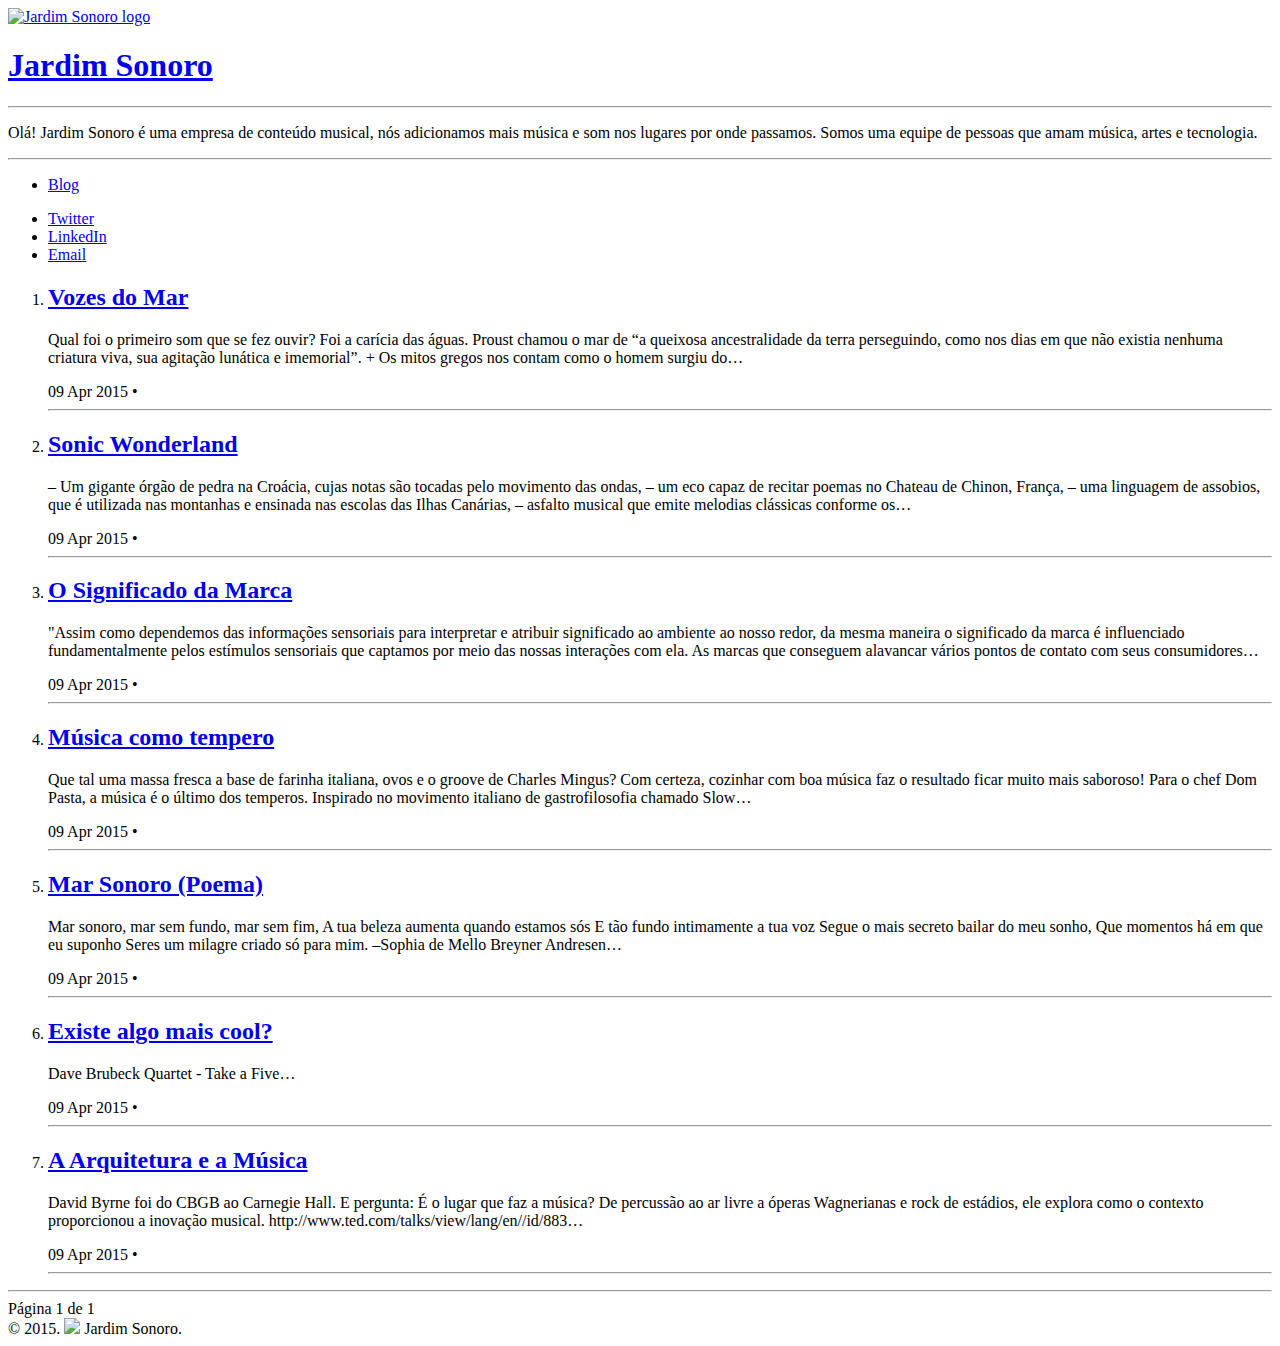
==== index.html @ d09592f1 "Publish page-1 index" ====
<!DOCTYPE html>
<html>
<head>
    <meta charset="utf-8" />
    <meta http-equiv="X-UA-Compatible" content="IE=edge" />

    <title>Jardim Sonoro</title>

    <meta name="HandheldFriendly" content="True">
    <meta name="MobileOptimized" content="320">
    <meta name="apple-mobile-web-app-capable" content="yes">
    <meta name="apple-mobile-web-app-status-bar-style" content="black-translucent">
    <meta name="viewport" content="width=device-width, initial-scale=1, maximum-scale=1">

    <meta name="description" content="Olá! Jardim Sonoro é uma empresa de conteúdo musical, nós adicionamos mais música e som nos lugares por onde passamos.
Somos uma equipe de pessoas que amam música, artes e tecnologia.">

    <meta name="twitter:card" content="summary">
    <meta name="twitter:title" content="Jardim Sonoro">
    <meta name="twitter:description" content="Olá! Jardim Sonoro é uma empresa de conteúdo musical, nós adicionamos mais música e som nos lugares por onde passamos.
Somos uma equipe de pessoas que amam música, artes e tecnologia.">

    <meta property="og:type" content="article">
    <meta property="og:title" content="Jardim Sonoro">
    <meta property="og:description" content="Olá! Jardim Sonoro é uma empresa de conteúdo musical, nós adicionamos mais música e som nos lugares por onde passamos.
Somos uma equipe de pessoas que amam música, artes e tecnologia.">

    <link href="/favicon.ico" rel="shortcut icon" type="image/x-icon">
    <link href="/apple-touch-icon-precomposed.png" rel="apple-touch-icon">

    <link rel="stylesheet" type="text/css" href="//jardimsonoro.github.io/blog/themes/uno/assets/css/uno.css?v=1.0.0" />

    <link rel="canonical" href="https://jardimsonoro.github.io/blog" />
    <meta name="generator" content="Ghost ?" />
    <link rel="alternate" type="application/rss+xml" title="Jardim Sonoro" href="https://jardimsonoro.github.io/blog/rss" />
    <link rel="stylesheet" href="//cdnjs.cloudflare.com/ajax/libs/highlight.js/8.4/styles/default.min.css">

</head>
<body class="home-template no-js">

    <span class="mobile btn-mobile-menu">
        <i class="icon icon-list btn-mobile-menu__icon"></i>
        <i class="icon icon-x-circle btn-mobile-close__icon hidden"></i>
    </span>

    <header class="panel-cover  " style="background-image: url(http://res.cloudinary.com/jardimsonoro/image/upload/v1428455675/bg_oascwe.png)">
      <div class="panel-main">
    
        <div class="panel-main__inner panel-inverted">
        <div class="panel-main__content">
    
            <a href="https://jardimsonoro.github.io/blog" title="link to homepage for Jardim Sonoro"><img src="http://res.cloudinary.com/jardimsonoro/image/upload/v1428598930/minilogo_aojmuf.png" width="80" alt="Jardim Sonoro logo" class="" /></a>
            <h1 class="panel-cover__title panel-title"><a href="https://jardimsonoro.github.io/blog" title="link to homepage for Jardim Sonoro">Jardim Sonoro</a></h1>
            <hr class="panel-cover__divider" />
            <p class="panel-cover__description">Olá! Jardim Sonoro é uma empresa de conteúdo musical, nós adicionamos mais música e som nos lugares por onde passamos.
    Somos uma equipe de pessoas que amam música, artes e tecnologia.</p>
            <hr class="panel-cover__divider panel-cover__divider--secondary" />
    
            <div class="navigation-wrapper">
    
              <nav class="cover-navigation cover-navigation--primary">
                <ul class="navigation">
                  <li class="navigation__item"><a href="https://jardimsonoro.github.io/blog/#blog" title="link to Jardim Sonoro blog" class="blog-button">Blog</a></li>
                </ul>
              </nav>
    
              
              
              <nav class="cover-navigation navigation--social">
                <ul class="navigation">
              
              
                  <!-- Twitter -->
                  <li class="navigation__item">
                    <a href="http://twitter.com/jardimsonoro" title="Twitter account">
                      <i class='icon icon-social-twitter'></i>
                      <span class="label">Twitter</span>
                    </a>
                  </li>
              
              
              
              
              
              
                  <!-- LinkedIn -->
                  <li class="navigation__item">
                    <a href="skype:jardimsonoro?call" title="LinkedIn account">
                      <i class='icon icon-social-linkedin'></i>
                      <span class="label">LinkedIn</span>
                    </a>
                  </li>
              
                  <!-- Email -->
                  <li class="navigation__item">
                    <a href="mailto:frederico@jardimsonoro.com" title="Email frederico@jardimsonoro.com">
                      <i class='icon icon-mail'></i>
                      <span class="label">Email</span>
                    </a>
                  </li>
              
                </ul>
              </nav>
              
    
            </div>
    
          </div>
    
        </div>
    
        <div class="panel-cover--overlay"></div>
      </div>
    </header>

    <div class="content-wrapper">
        <div class="content-wrapper__inner">
            
  <div class="main-post-list">

    <ol class="post-list">
      <li>
        <h2 class="post-list__post-title post-title"><a href="https://jardimsonoro.github.io/blog/2015/04/09/Vozes-do-Mar.html" title="link to Vozes do Mar">Vozes do Mar</a></h2>
        <p class="excerpt">Qual foi o primeiro som que se fez ouvir? Foi a carícia das águas. Proust chamou o mar de “a queixosa ancestralidade da terra perseguindo, como nos dias em que não existia nenhuma criatura viva, sua agitação lunática e imemorial”. + Os mitos gregos nos contam como o homem surgiu do&hellip;</p>
        <div class="post-list__meta"><time datetime="09 Apr 2015" class="post-list__meta--date date">09 Apr 2015</time> &#8226; <span class="post-list__meta--tags tags"></span></div>
        <hr class="post-list__divider" />
      </li>
      <li>
        <h2 class="post-list__post-title post-title"><a href="https://jardimsonoro.github.io/blog/2015/04/09/Sonic-Wonderland.html" title="link to Sonic Wonderland">Sonic Wonderland</a></h2>
        <p class="excerpt">– Um gigante órgão de pedra na Croácia, cujas notas são tocadas pelo movimento das ondas, – um eco capaz de recitar poemas no Chateau de Chinon, França, – uma linguagem de assobios, que é utilizada nas montanhas e ensinada nas escolas das Ilhas Canárias, –  asfalto musical que emite melodias clássicas conforme os&hellip;</p>
        <div class="post-list__meta"><time datetime="09 Apr 2015" class="post-list__meta--date date">09 Apr 2015</time> &#8226; <span class="post-list__meta--tags tags"></span></div>
        <hr class="post-list__divider" />
      </li>
      <li>
        <h2 class="post-list__post-title post-title"><a href="https://jardimsonoro.github.io/blog/2015/04/09/O-Significado-da-Marca.html" title="link to O Significado da Marca">O Significado da Marca</a></h2>
        <p class="excerpt">"Assim como dependemos das informações sensoriais para interpretar e atribuir significado ao ambiente ao nosso redor, da mesma maneira o significado da marca é influenciado fundamentalmente pelos estímulos sensoriais que captamos por meio das nossas interações com ela. As marcas que conseguem alavancar vários pontos de contato com seus consumidores&hellip;</p>
        <div class="post-list__meta"><time datetime="09 Apr 2015" class="post-list__meta--date date">09 Apr 2015</time> &#8226; <span class="post-list__meta--tags tags"></span></div>
        <hr class="post-list__divider" />
      </li>
      <li>
        <h2 class="post-list__post-title post-title"><a href="https://jardimsonoro.github.io/blog/2015/04/09/Musica-como-tempero.html" title="link to Música como tempero">Música como tempero</a></h2>
        <p class="excerpt">Que tal uma massa fresca a base de farinha italiana, ovos e o groove de Charles Mingus? Com certeza, cozinhar com boa música faz o resultado ficar muito mais saboroso! Para o chef Dom Pasta, a música é o último dos temperos. Inspirado no movimento italiano de gastrofilosofia chamado Slow&hellip;</p>
        <div class="post-list__meta"><time datetime="09 Apr 2015" class="post-list__meta--date date">09 Apr 2015</time> &#8226; <span class="post-list__meta--tags tags"></span></div>
        <hr class="post-list__divider" />
      </li>
      <li>
        <h2 class="post-list__post-title post-title"><a href="https://jardimsonoro.github.io/blog/2015/04/09/Mar-Sonoro-Poema.html" title="link to Mar Sonoro (Poema)">Mar Sonoro (Poema)</a></h2>
        <p class="excerpt">Mar sonoro, mar sem fundo, mar sem fim, A tua beleza aumenta quando estamos sós E tão fundo intimamente a tua voz Segue o mais secreto bailar do meu sonho, Que momentos há em que eu suponho Seres um milagre criado só para mim. –Sophia de Mello Breyner Andresen&hellip;</p>
        <div class="post-list__meta"><time datetime="09 Apr 2015" class="post-list__meta--date date">09 Apr 2015</time> &#8226; <span class="post-list__meta--tags tags"></span></div>
        <hr class="post-list__divider" />
      </li>
      <li>
        <h2 class="post-list__post-title post-title"><a href="https://jardimsonoro.github.io/blog/2015/04/09/Existe-algo-mais-cool.html" title="link to Existe algo mais cool?">Existe algo mais cool?</a></h2>
        <p class="excerpt">Dave Brubeck Quartet - Take a Five&hellip;</p>
        <div class="post-list__meta"><time datetime="09 Apr 2015" class="post-list__meta--date date">09 Apr 2015</time> &#8226; <span class="post-list__meta--tags tags"></span></div>
        <hr class="post-list__divider" />
      </li>
      <li>
        <h2 class="post-list__post-title post-title"><a href="https://jardimsonoro.github.io/blog/2015/04/09/A-Arquitetura-e-a-Musica.html" title="link to A Arquitetura e a Música">A Arquitetura e a Música</a></h2>
        <p class="excerpt">David Byrne foi do CBGB ao Carnegie Hall. E pergunta: É o lugar que faz a música? De percussão ao ar livre a óperas Wagnerianas e rock de estádios, ele explora como o contexto proporcionou a inovação musical. http://www.ted.com/talks/view/lang/en//id/883&hellip;</p>
        <div class="post-list__meta"><time datetime="09 Apr 2015" class="post-list__meta--date date">09 Apr 2015</time> &#8226; <span class="post-list__meta--tags tags"></span></div>
        <hr class="post-list__divider" />
      </li>
    </ol>

    <hr class="post-list__divider " />

<nav class="pagination" role="navigation">
    <span class="pagination__page-number">Página 1 de 1</span>
</nav>


  </div>

            <footer class="footer">
                <span class="footer__copyright">&copy; 2015. <img src="http://res.cloudinary.com/jardimsonoro/image/upload/v1428606837/foot_mijwx0.png"> Jardim Sonoro.</span>
            </footer>
        </div>
    </div>

    <script src="//cdnjs.cloudflare.com/ajax/libs/jquery/2.1.3/jquery.min.js?v="></script> <script src="//cdnjs.cloudflare.com/ajax/libs/moment.js/2.9.0/moment-with-locales.min.js?v="></script> <script src="//cdnjs.cloudflare.com/ajax/libs/highlight.js/8.4/highlight.min.js?v="></script> 
      <script type="text/javascript">
        jQuery( document ).ready(function() {
          // change date with ago
          jQuery('ago.ago').each(function(){
            var element = jQuery(this).parent();
            element.html( moment(element.text()).fromNow());
          });
        });

        hljs.initHighlightingOnLoad();      
      </script>

    <script type="text/javascript" src="//jardimsonoro.github.io/blog/themes/uno/assets/js/main.js?v=1.0.0"></script>
    

</body>
</html>
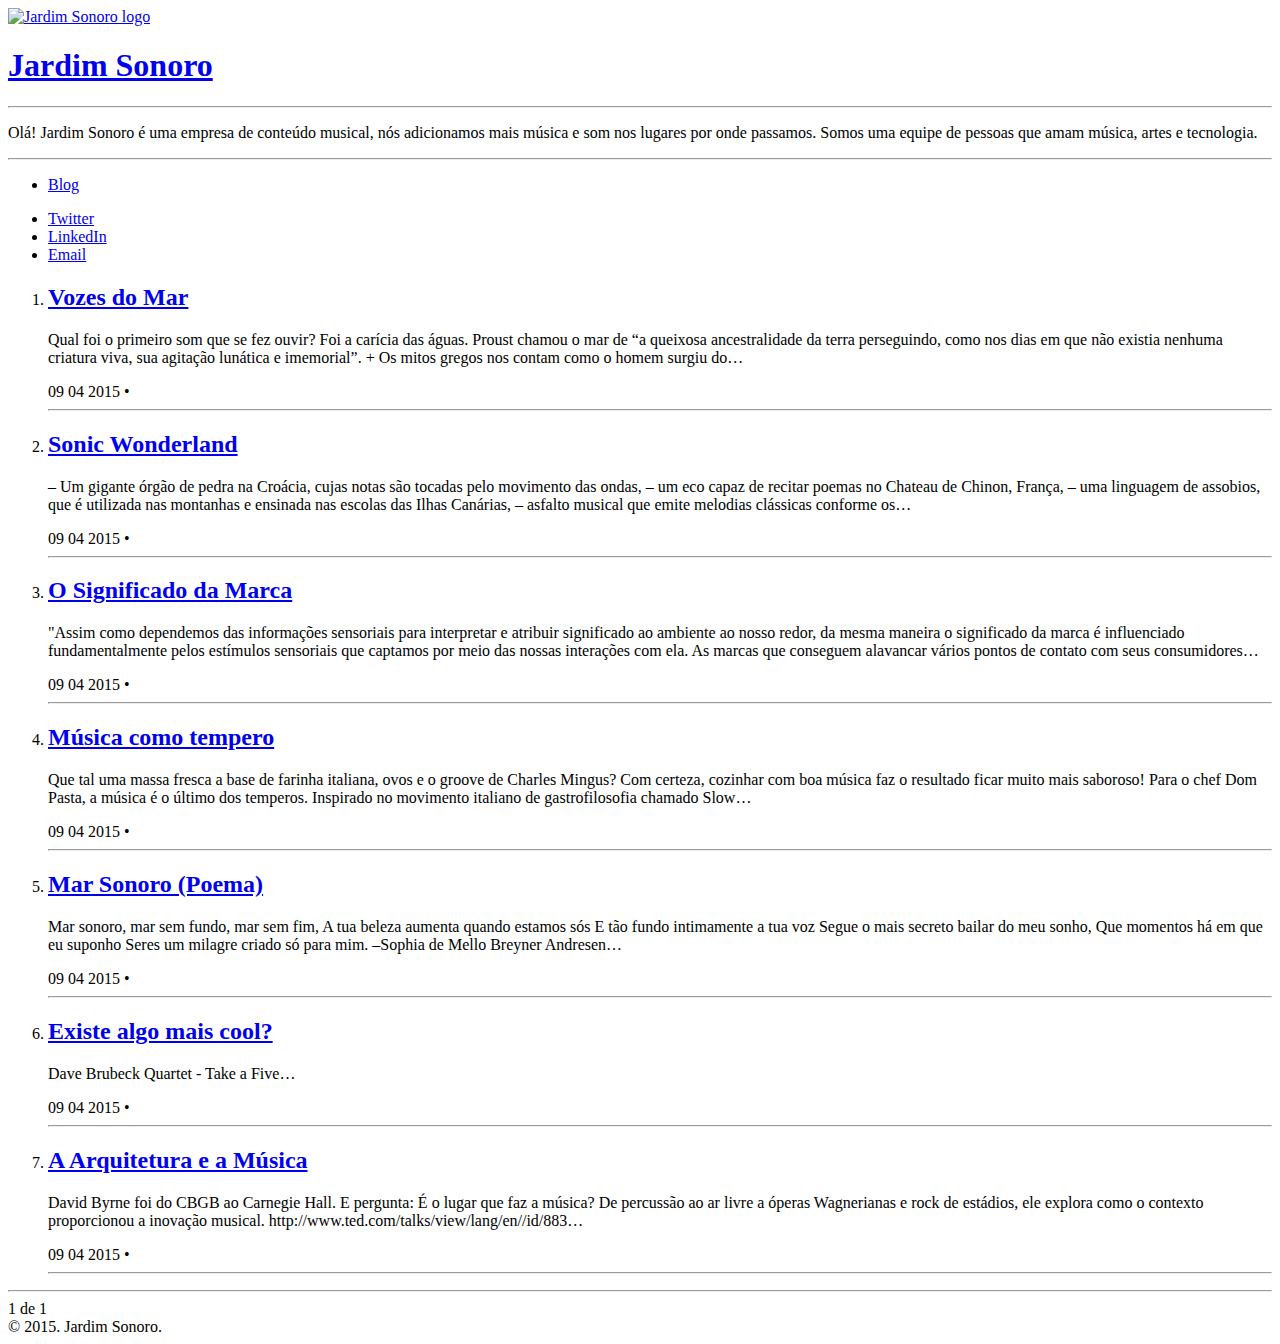
==== commit d97cb79e: "Publish page-1 index" ====
--- a/index.html
+++ b/index.html
@@ -122,43 +122,43 @@
       <li>
         <h2 class="post-list__post-title post-title"><a href="https://jardimsonoro.github.io/blog/2015/04/09/Vozes-do-Mar.html" title="link to Vozes do Mar">Vozes do Mar</a></h2>
         <p class="excerpt">Qual foi o primeiro som que se fez ouvir? Foi a carícia das águas. Proust chamou o mar de “a queixosa ancestralidade da terra perseguindo, como nos dias em que não existia nenhuma criatura viva, sua agitação lunática e imemorial”. + Os mitos gregos nos contam como o homem surgiu do&hellip;</p>
-        <div class="post-list__meta"><time datetime="09 Apr 2015" class="post-list__meta--date date">09 Apr 2015</time> &#8226; <span class="post-list__meta--tags tags"></span></div>
+        <div class="post-list__meta"><time datetime="09 04 2015" class="post-list__meta--date date">09 04 2015</time> &#8226; <span class="post-list__meta--tags tags"></span></div>
         <hr class="post-list__divider" />
       </li>
       <li>
         <h2 class="post-list__post-title post-title"><a href="https://jardimsonoro.github.io/blog/2015/04/09/Sonic-Wonderland.html" title="link to Sonic Wonderland">Sonic Wonderland</a></h2>
         <p class="excerpt">– Um gigante órgão de pedra na Croácia, cujas notas são tocadas pelo movimento das ondas, – um eco capaz de recitar poemas no Chateau de Chinon, França, – uma linguagem de assobios, que é utilizada nas montanhas e ensinada nas escolas das Ilhas Canárias, –  asfalto musical que emite melodias clássicas conforme os&hellip;</p>
-        <div class="post-list__meta"><time datetime="09 Apr 2015" class="post-list__meta--date date">09 Apr 2015</time> &#8226; <span class="post-list__meta--tags tags"></span></div>
+        <div class="post-list__meta"><time datetime="09 04 2015" class="post-list__meta--date date">09 04 2015</time> &#8226; <span class="post-list__meta--tags tags"></span></div>
         <hr class="post-list__divider" />
       </li>
       <li>
         <h2 class="post-list__post-title post-title"><a href="https://jardimsonoro.github.io/blog/2015/04/09/O-Significado-da-Marca.html" title="link to O Significado da Marca">O Significado da Marca</a></h2>
         <p class="excerpt">"Assim como dependemos das informações sensoriais para interpretar e atribuir significado ao ambiente ao nosso redor, da mesma maneira o significado da marca é influenciado fundamentalmente pelos estímulos sensoriais que captamos por meio das nossas interações com ela. As marcas que conseguem alavancar vários pontos de contato com seus consumidores&hellip;</p>
-        <div class="post-list__meta"><time datetime="09 Apr 2015" class="post-list__meta--date date">09 Apr 2015</time> &#8226; <span class="post-list__meta--tags tags"></span></div>
+        <div class="post-list__meta"><time datetime="09 04 2015" class="post-list__meta--date date">09 04 2015</time> &#8226; <span class="post-list__meta--tags tags"></span></div>
         <hr class="post-list__divider" />
       </li>
       <li>
         <h2 class="post-list__post-title post-title"><a href="https://jardimsonoro.github.io/blog/2015/04/09/Musica-como-tempero.html" title="link to Música como tempero">Música como tempero</a></h2>
         <p class="excerpt">Que tal uma massa fresca a base de farinha italiana, ovos e o groove de Charles Mingus? Com certeza, cozinhar com boa música faz o resultado ficar muito mais saboroso! Para o chef Dom Pasta, a música é o último dos temperos. Inspirado no movimento italiano de gastrofilosofia chamado Slow&hellip;</p>
-        <div class="post-list__meta"><time datetime="09 Apr 2015" class="post-list__meta--date date">09 Apr 2015</time> &#8226; <span class="post-list__meta--tags tags"></span></div>
+        <div class="post-list__meta"><time datetime="09 04 2015" class="post-list__meta--date date">09 04 2015</time> &#8226; <span class="post-list__meta--tags tags"></span></div>
         <hr class="post-list__divider" />
       </li>
       <li>
         <h2 class="post-list__post-title post-title"><a href="https://jardimsonoro.github.io/blog/2015/04/09/Mar-Sonoro-Poema.html" title="link to Mar Sonoro (Poema)">Mar Sonoro (Poema)</a></h2>
         <p class="excerpt">Mar sonoro, mar sem fundo, mar sem fim, A tua beleza aumenta quando estamos sós E tão fundo intimamente a tua voz Segue o mais secreto bailar do meu sonho, Que momentos há em que eu suponho Seres um milagre criado só para mim. –Sophia de Mello Breyner Andresen&hellip;</p>
-        <div class="post-list__meta"><time datetime="09 Apr 2015" class="post-list__meta--date date">09 Apr 2015</time> &#8226; <span class="post-list__meta--tags tags"></span></div>
+        <div class="post-list__meta"><time datetime="09 04 2015" class="post-list__meta--date date">09 04 2015</time> &#8226; <span class="post-list__meta--tags tags"></span></div>
         <hr class="post-list__divider" />
       </li>
       <li>
         <h2 class="post-list__post-title post-title"><a href="https://jardimsonoro.github.io/blog/2015/04/09/Existe-algo-mais-cool.html" title="link to Existe algo mais cool?">Existe algo mais cool?</a></h2>
         <p class="excerpt">Dave Brubeck Quartet - Take a Five&hellip;</p>
-        <div class="post-list__meta"><time datetime="09 Apr 2015" class="post-list__meta--date date">09 Apr 2015</time> &#8226; <span class="post-list__meta--tags tags"></span></div>
+        <div class="post-list__meta"><time datetime="09 04 2015" class="post-list__meta--date date">09 04 2015</time> &#8226; <span class="post-list__meta--tags tags"></span></div>
         <hr class="post-list__divider" />
       </li>
       <li>
         <h2 class="post-list__post-title post-title"><a href="https://jardimsonoro.github.io/blog/2015/04/09/A-Arquitetura-e-a-Musica.html" title="link to A Arquitetura e a Música">A Arquitetura e a Música</a></h2>
         <p class="excerpt">David Byrne foi do CBGB ao Carnegie Hall. E pergunta: É o lugar que faz a música? De percussão ao ar livre a óperas Wagnerianas e rock de estádios, ele explora como o contexto proporcionou a inovação musical. http://www.ted.com/talks/view/lang/en//id/883&hellip;</p>
-        <div class="post-list__meta"><time datetime="09 Apr 2015" class="post-list__meta--date date">09 Apr 2015</time> &#8226; <span class="post-list__meta--tags tags"></span></div>
+        <div class="post-list__meta"><time datetime="09 04 2015" class="post-list__meta--date date">09 04 2015</time> &#8226; <span class="post-list__meta--tags tags"></span></div>
         <hr class="post-list__divider" />
       </li>
     </ol>
@@ -166,14 +166,15 @@
     <hr class="post-list__divider " />
 
 <nav class="pagination" role="navigation">
-    <span class="pagination__page-number">Página 1 de 1</span>
+    <span class="pagination__page-number"> 1 de 1</span>
 </nav>
 
 
   </div>
 
+
             <footer class="footer">
-                <span class="footer__copyright">&copy; 2015. <img src="http://res.cloudinary.com/jardimsonoro/image/upload/v1428606837/foot_mijwx0.png"> Jardim Sonoro.</span>
+                <span class="footer__copyright">&copy; 2015. Jardim Sonoro.</span>
             </footer>
         </div>
     </div>
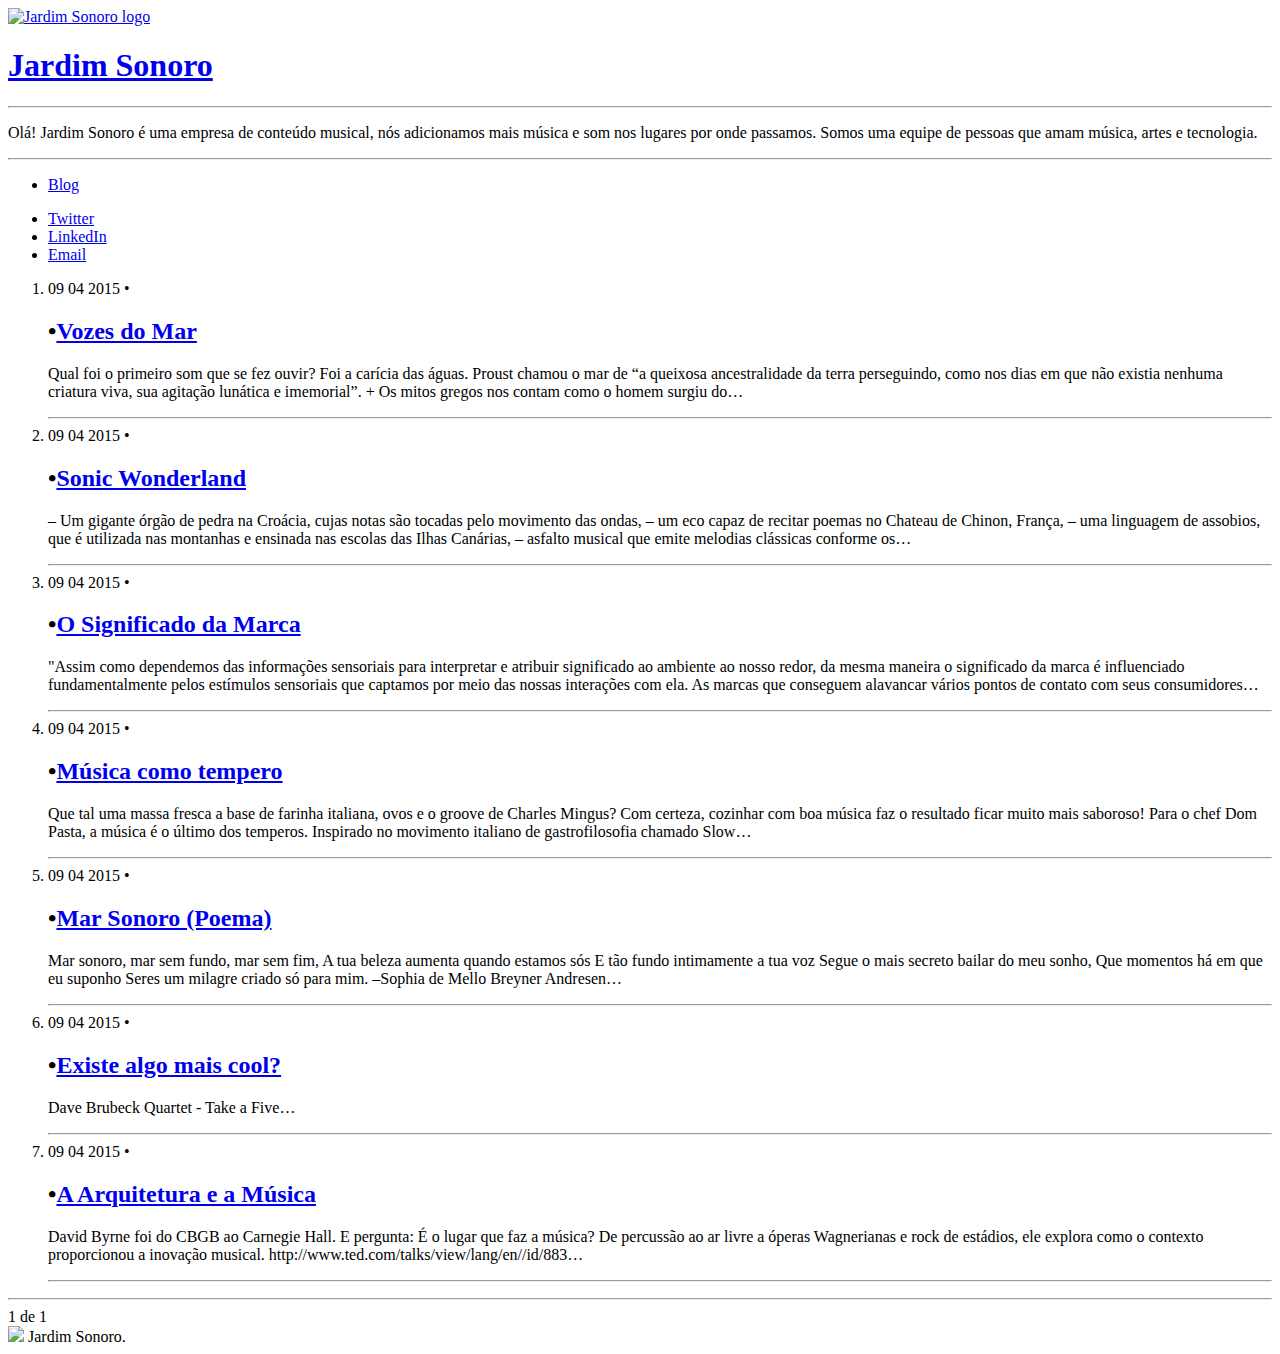
==== commit a746c54f: "Publish page-1 index" ====
--- a/index.html
+++ b/index.html
@@ -120,45 +120,52 @@
 
     <ol class="post-list">
       <li>
-        <h2 class="post-list__post-title post-title"><a href="https://jardimsonoro.github.io/blog/2015/04/09/Vozes-do-Mar.html" title="link to Vozes do Mar">Vozes do Mar</a></h2>
+      <div class="post-list__meta"><time datetime="09 04 2015" class="post-list__meta--date date">09 04 2015</time> &#8226; <span class="post-list__meta--tags tags"></span></div>
+        <h2 class="post-list__post-title post-title">•<a href="https://jardimsonoro.github.io/blog/2015/04/09/Vozes-do-Mar.html" title="link to Vozes do Mar">Vozes do Mar</a></h2>
         <p class="excerpt">Qual foi o primeiro som que se fez ouvir? Foi a carícia das águas. Proust chamou o mar de “a queixosa ancestralidade da terra perseguindo, como nos dias em que não existia nenhuma criatura viva, sua agitação lunática e imemorial”. + Os mitos gregos nos contam como o homem surgiu do&hellip;</p>
-        <div class="post-list__meta"><time datetime="09 04 2015" class="post-list__meta--date date">09 04 2015</time> &#8226; <span class="post-list__meta--tags tags"></span></div>
-        <hr class="post-list__divider" />
-      </li>
-      <li>
-        <h2 class="post-list__post-title post-title"><a href="https://jardimsonoro.github.io/blog/2015/04/09/Sonic-Wonderland.html" title="link to Sonic Wonderland">Sonic Wonderland</a></h2>
+        
+        <hr class="post-list__divider" />
+      </li>
+      <li>
+      <div class="post-list__meta"><time datetime="09 04 2015" class="post-list__meta--date date">09 04 2015</time> &#8226; <span class="post-list__meta--tags tags"></span></div>
+        <h2 class="post-list__post-title post-title">•<a href="https://jardimsonoro.github.io/blog/2015/04/09/Sonic-Wonderland.html" title="link to Sonic Wonderland">Sonic Wonderland</a></h2>
         <p class="excerpt">– Um gigante órgão de pedra na Croácia, cujas notas são tocadas pelo movimento das ondas, – um eco capaz de recitar poemas no Chateau de Chinon, França, – uma linguagem de assobios, que é utilizada nas montanhas e ensinada nas escolas das Ilhas Canárias, –  asfalto musical que emite melodias clássicas conforme os&hellip;</p>
-        <div class="post-list__meta"><time datetime="09 04 2015" class="post-list__meta--date date">09 04 2015</time> &#8226; <span class="post-list__meta--tags tags"></span></div>
-        <hr class="post-list__divider" />
-      </li>
-      <li>
-        <h2 class="post-list__post-title post-title"><a href="https://jardimsonoro.github.io/blog/2015/04/09/O-Significado-da-Marca.html" title="link to O Significado da Marca">O Significado da Marca</a></h2>
+        
+        <hr class="post-list__divider" />
+      </li>
+      <li>
+      <div class="post-list__meta"><time datetime="09 04 2015" class="post-list__meta--date date">09 04 2015</time> &#8226; <span class="post-list__meta--tags tags"></span></div>
+        <h2 class="post-list__post-title post-title">•<a href="https://jardimsonoro.github.io/blog/2015/04/09/O-Significado-da-Marca.html" title="link to O Significado da Marca">O Significado da Marca</a></h2>
         <p class="excerpt">"Assim como dependemos das informações sensoriais para interpretar e atribuir significado ao ambiente ao nosso redor, da mesma maneira o significado da marca é influenciado fundamentalmente pelos estímulos sensoriais que captamos por meio das nossas interações com ela. As marcas que conseguem alavancar vários pontos de contato com seus consumidores&hellip;</p>
-        <div class="post-list__meta"><time datetime="09 04 2015" class="post-list__meta--date date">09 04 2015</time> &#8226; <span class="post-list__meta--tags tags"></span></div>
-        <hr class="post-list__divider" />
-      </li>
-      <li>
-        <h2 class="post-list__post-title post-title"><a href="https://jardimsonoro.github.io/blog/2015/04/09/Musica-como-tempero.html" title="link to Música como tempero">Música como tempero</a></h2>
+        
+        <hr class="post-list__divider" />
+      </li>
+      <li>
+      <div class="post-list__meta"><time datetime="09 04 2015" class="post-list__meta--date date">09 04 2015</time> &#8226; <span class="post-list__meta--tags tags"></span></div>
+        <h2 class="post-list__post-title post-title">•<a href="https://jardimsonoro.github.io/blog/2015/04/09/Musica-como-tempero.html" title="link to Música como tempero">Música como tempero</a></h2>
         <p class="excerpt">Que tal uma massa fresca a base de farinha italiana, ovos e o groove de Charles Mingus? Com certeza, cozinhar com boa música faz o resultado ficar muito mais saboroso! Para o chef Dom Pasta, a música é o último dos temperos. Inspirado no movimento italiano de gastrofilosofia chamado Slow&hellip;</p>
-        <div class="post-list__meta"><time datetime="09 04 2015" class="post-list__meta--date date">09 04 2015</time> &#8226; <span class="post-list__meta--tags tags"></span></div>
-        <hr class="post-list__divider" />
-      </li>
-      <li>
-        <h2 class="post-list__post-title post-title"><a href="https://jardimsonoro.github.io/blog/2015/04/09/Mar-Sonoro-Poema.html" title="link to Mar Sonoro (Poema)">Mar Sonoro (Poema)</a></h2>
+        
+        <hr class="post-list__divider" />
+      </li>
+      <li>
+      <div class="post-list__meta"><time datetime="09 04 2015" class="post-list__meta--date date">09 04 2015</time> &#8226; <span class="post-list__meta--tags tags"></span></div>
+        <h2 class="post-list__post-title post-title">•<a href="https://jardimsonoro.github.io/blog/2015/04/09/Mar-Sonoro-Poema.html" title="link to Mar Sonoro (Poema)">Mar Sonoro (Poema)</a></h2>
         <p class="excerpt">Mar sonoro, mar sem fundo, mar sem fim, A tua beleza aumenta quando estamos sós E tão fundo intimamente a tua voz Segue o mais secreto bailar do meu sonho, Que momentos há em que eu suponho Seres um milagre criado só para mim. –Sophia de Mello Breyner Andresen&hellip;</p>
-        <div class="post-list__meta"><time datetime="09 04 2015" class="post-list__meta--date date">09 04 2015</time> &#8226; <span class="post-list__meta--tags tags"></span></div>
-        <hr class="post-list__divider" />
-      </li>
-      <li>
-        <h2 class="post-list__post-title post-title"><a href="https://jardimsonoro.github.io/blog/2015/04/09/Existe-algo-mais-cool.html" title="link to Existe algo mais cool?">Existe algo mais cool?</a></h2>
+        
+        <hr class="post-list__divider" />
+      </li>
+      <li>
+      <div class="post-list__meta"><time datetime="09 04 2015" class="post-list__meta--date date">09 04 2015</time> &#8226; <span class="post-list__meta--tags tags"></span></div>
+        <h2 class="post-list__post-title post-title">•<a href="https://jardimsonoro.github.io/blog/2015/04/09/Existe-algo-mais-cool.html" title="link to Existe algo mais cool?">Existe algo mais cool?</a></h2>
         <p class="excerpt">Dave Brubeck Quartet - Take a Five&hellip;</p>
-        <div class="post-list__meta"><time datetime="09 04 2015" class="post-list__meta--date date">09 04 2015</time> &#8226; <span class="post-list__meta--tags tags"></span></div>
-        <hr class="post-list__divider" />
-      </li>
-      <li>
-        <h2 class="post-list__post-title post-title"><a href="https://jardimsonoro.github.io/blog/2015/04/09/A-Arquitetura-e-a-Musica.html" title="link to A Arquitetura e a Música">A Arquitetura e a Música</a></h2>
+        
+        <hr class="post-list__divider" />
+      </li>
+      <li>
+      <div class="post-list__meta"><time datetime="09 04 2015" class="post-list__meta--date date">09 04 2015</time> &#8226; <span class="post-list__meta--tags tags"></span></div>
+        <h2 class="post-list__post-title post-title">•<a href="https://jardimsonoro.github.io/blog/2015/04/09/A-Arquitetura-e-a-Musica.html" title="link to A Arquitetura e a Música">A Arquitetura e a Música</a></h2>
         <p class="excerpt">David Byrne foi do CBGB ao Carnegie Hall. E pergunta: É o lugar que faz a música? De percussão ao ar livre a óperas Wagnerianas e rock de estádios, ele explora como o contexto proporcionou a inovação musical. http://www.ted.com/talks/view/lang/en//id/883&hellip;</p>
-        <div class="post-list__meta"><time datetime="09 04 2015" class="post-list__meta--date date">09 04 2015</time> &#8226; <span class="post-list__meta--tags tags"></span></div>
+        
         <hr class="post-list__divider" />
       </li>
     </ol>
@@ -174,7 +181,7 @@
 
 
             <footer class="footer">
-                <span class="footer__copyright">&copy; 2015. Jardim Sonoro.</span>
+                <span class="footer__copyright"><img src="http://res.cloudinary.com/jardimsonoro/image/upload/v1428613909/greymini_hwqeic.png"> Jardim Sonoro.</span>
             </footer>
         </div>
     </div>
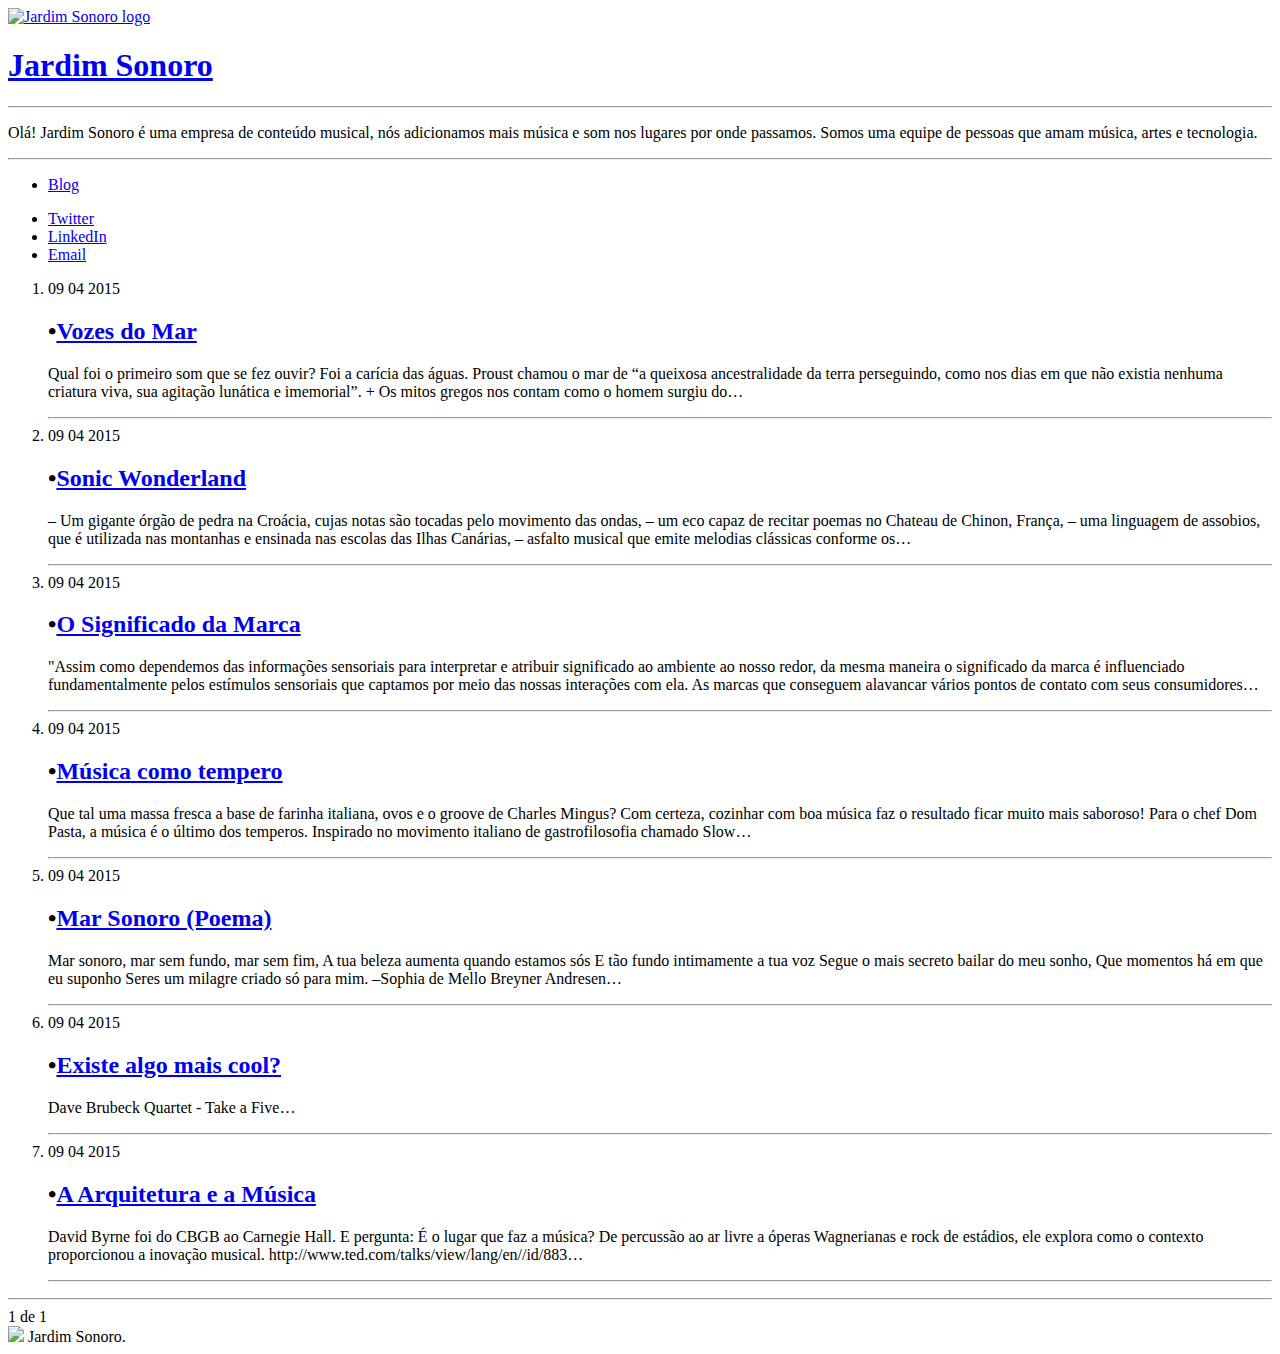
==== commit 369ab801: "Publish page-1 index" ====
--- a/index.html
+++ b/index.html
@@ -120,50 +120,50 @@
 
     <ol class="post-list">
       <li>
-      <div class="post-list__meta"><time datetime="09 04 2015" class="post-list__meta--date date">09 04 2015</time> &#8226; <span class="post-list__meta--tags tags"></span></div>
-        <h2 class="post-list__post-title post-title">•<a href="https://jardimsonoro.github.io/blog/2015/04/09/Vozes-do-Mar.html" title="link to Vozes do Mar">Vozes do Mar</a></h2>
+      <div class="post-list__meta"><time datetime="09 04 2015" class="post-list__meta--date date">09 04 2015</time>  <span class="post-list__meta--tags tags"></span></div>
+        <h2 class="post-list__post-title post-title">&#8226;<a href="https://jardimsonoro.github.io/blog/2015/04/09/Vozes-do-Mar.html" title="link to Vozes do Mar">Vozes do Mar</a></h2>
         <p class="excerpt">Qual foi o primeiro som que se fez ouvir? Foi a carícia das águas. Proust chamou o mar de “a queixosa ancestralidade da terra perseguindo, como nos dias em que não existia nenhuma criatura viva, sua agitação lunática e imemorial”. + Os mitos gregos nos contam como o homem surgiu do&hellip;</p>
         
         <hr class="post-list__divider" />
       </li>
       <li>
-      <div class="post-list__meta"><time datetime="09 04 2015" class="post-list__meta--date date">09 04 2015</time> &#8226; <span class="post-list__meta--tags tags"></span></div>
-        <h2 class="post-list__post-title post-title">•<a href="https://jardimsonoro.github.io/blog/2015/04/09/Sonic-Wonderland.html" title="link to Sonic Wonderland">Sonic Wonderland</a></h2>
+      <div class="post-list__meta"><time datetime="09 04 2015" class="post-list__meta--date date">09 04 2015</time>  <span class="post-list__meta--tags tags"></span></div>
+        <h2 class="post-list__post-title post-title">&#8226;<a href="https://jardimsonoro.github.io/blog/2015/04/09/Sonic-Wonderland.html" title="link to Sonic Wonderland">Sonic Wonderland</a></h2>
         <p class="excerpt">– Um gigante órgão de pedra na Croácia, cujas notas são tocadas pelo movimento das ondas, – um eco capaz de recitar poemas no Chateau de Chinon, França, – uma linguagem de assobios, que é utilizada nas montanhas e ensinada nas escolas das Ilhas Canárias, –  asfalto musical que emite melodias clássicas conforme os&hellip;</p>
         
         <hr class="post-list__divider" />
       </li>
       <li>
-      <div class="post-list__meta"><time datetime="09 04 2015" class="post-list__meta--date date">09 04 2015</time> &#8226; <span class="post-list__meta--tags tags"></span></div>
-        <h2 class="post-list__post-title post-title">•<a href="https://jardimsonoro.github.io/blog/2015/04/09/O-Significado-da-Marca.html" title="link to O Significado da Marca">O Significado da Marca</a></h2>
+      <div class="post-list__meta"><time datetime="09 04 2015" class="post-list__meta--date date">09 04 2015</time>  <span class="post-list__meta--tags tags"></span></div>
+        <h2 class="post-list__post-title post-title">&#8226;<a href="https://jardimsonoro.github.io/blog/2015/04/09/O-Significado-da-Marca.html" title="link to O Significado da Marca">O Significado da Marca</a></h2>
         <p class="excerpt">"Assim como dependemos das informações sensoriais para interpretar e atribuir significado ao ambiente ao nosso redor, da mesma maneira o significado da marca é influenciado fundamentalmente pelos estímulos sensoriais que captamos por meio das nossas interações com ela. As marcas que conseguem alavancar vários pontos de contato com seus consumidores&hellip;</p>
         
         <hr class="post-list__divider" />
       </li>
       <li>
-      <div class="post-list__meta"><time datetime="09 04 2015" class="post-list__meta--date date">09 04 2015</time> &#8226; <span class="post-list__meta--tags tags"></span></div>
-        <h2 class="post-list__post-title post-title">•<a href="https://jardimsonoro.github.io/blog/2015/04/09/Musica-como-tempero.html" title="link to Música como tempero">Música como tempero</a></h2>
+      <div class="post-list__meta"><time datetime="09 04 2015" class="post-list__meta--date date">09 04 2015</time>  <span class="post-list__meta--tags tags"></span></div>
+        <h2 class="post-list__post-title post-title">&#8226;<a href="https://jardimsonoro.github.io/blog/2015/04/09/Musica-como-tempero.html" title="link to Música como tempero">Música como tempero</a></h2>
         <p class="excerpt">Que tal uma massa fresca a base de farinha italiana, ovos e o groove de Charles Mingus? Com certeza, cozinhar com boa música faz o resultado ficar muito mais saboroso! Para o chef Dom Pasta, a música é o último dos temperos. Inspirado no movimento italiano de gastrofilosofia chamado Slow&hellip;</p>
         
         <hr class="post-list__divider" />
       </li>
       <li>
-      <div class="post-list__meta"><time datetime="09 04 2015" class="post-list__meta--date date">09 04 2015</time> &#8226; <span class="post-list__meta--tags tags"></span></div>
-        <h2 class="post-list__post-title post-title">•<a href="https://jardimsonoro.github.io/blog/2015/04/09/Mar-Sonoro-Poema.html" title="link to Mar Sonoro (Poema)">Mar Sonoro (Poema)</a></h2>
+      <div class="post-list__meta"><time datetime="09 04 2015" class="post-list__meta--date date">09 04 2015</time>  <span class="post-list__meta--tags tags"></span></div>
+        <h2 class="post-list__post-title post-title">&#8226;<a href="https://jardimsonoro.github.io/blog/2015/04/09/Mar-Sonoro-Poema.html" title="link to Mar Sonoro (Poema)">Mar Sonoro (Poema)</a></h2>
         <p class="excerpt">Mar sonoro, mar sem fundo, mar sem fim, A tua beleza aumenta quando estamos sós E tão fundo intimamente a tua voz Segue o mais secreto bailar do meu sonho, Que momentos há em que eu suponho Seres um milagre criado só para mim. –Sophia de Mello Breyner Andresen&hellip;</p>
         
         <hr class="post-list__divider" />
       </li>
       <li>
-      <div class="post-list__meta"><time datetime="09 04 2015" class="post-list__meta--date date">09 04 2015</time> &#8226; <span class="post-list__meta--tags tags"></span></div>
-        <h2 class="post-list__post-title post-title">•<a href="https://jardimsonoro.github.io/blog/2015/04/09/Existe-algo-mais-cool.html" title="link to Existe algo mais cool?">Existe algo mais cool?</a></h2>
+      <div class="post-list__meta"><time datetime="09 04 2015" class="post-list__meta--date date">09 04 2015</time>  <span class="post-list__meta--tags tags"></span></div>
+        <h2 class="post-list__post-title post-title">&#8226;<a href="https://jardimsonoro.github.io/blog/2015/04/09/Existe-algo-mais-cool.html" title="link to Existe algo mais cool?">Existe algo mais cool?</a></h2>
         <p class="excerpt">Dave Brubeck Quartet - Take a Five&hellip;</p>
         
         <hr class="post-list__divider" />
       </li>
       <li>
-      <div class="post-list__meta"><time datetime="09 04 2015" class="post-list__meta--date date">09 04 2015</time> &#8226; <span class="post-list__meta--tags tags"></span></div>
-        <h2 class="post-list__post-title post-title">•<a href="https://jardimsonoro.github.io/blog/2015/04/09/A-Arquitetura-e-a-Musica.html" title="link to A Arquitetura e a Música">A Arquitetura e a Música</a></h2>
+      <div class="post-list__meta"><time datetime="09 04 2015" class="post-list__meta--date date">09 04 2015</time>  <span class="post-list__meta--tags tags"></span></div>
+        <h2 class="post-list__post-title post-title">&#8226;<a href="https://jardimsonoro.github.io/blog/2015/04/09/A-Arquitetura-e-a-Musica.html" title="link to A Arquitetura e a Música">A Arquitetura e a Música</a></h2>
         <p class="excerpt">David Byrne foi do CBGB ao Carnegie Hall. E pergunta: É o lugar que faz a música? De percussão ao ar livre a óperas Wagnerianas e rock de estádios, ele explora como o contexto proporcionou a inovação musical. http://www.ted.com/talks/view/lang/en//id/883&hellip;</p>
         
         <hr class="post-list__divider" />
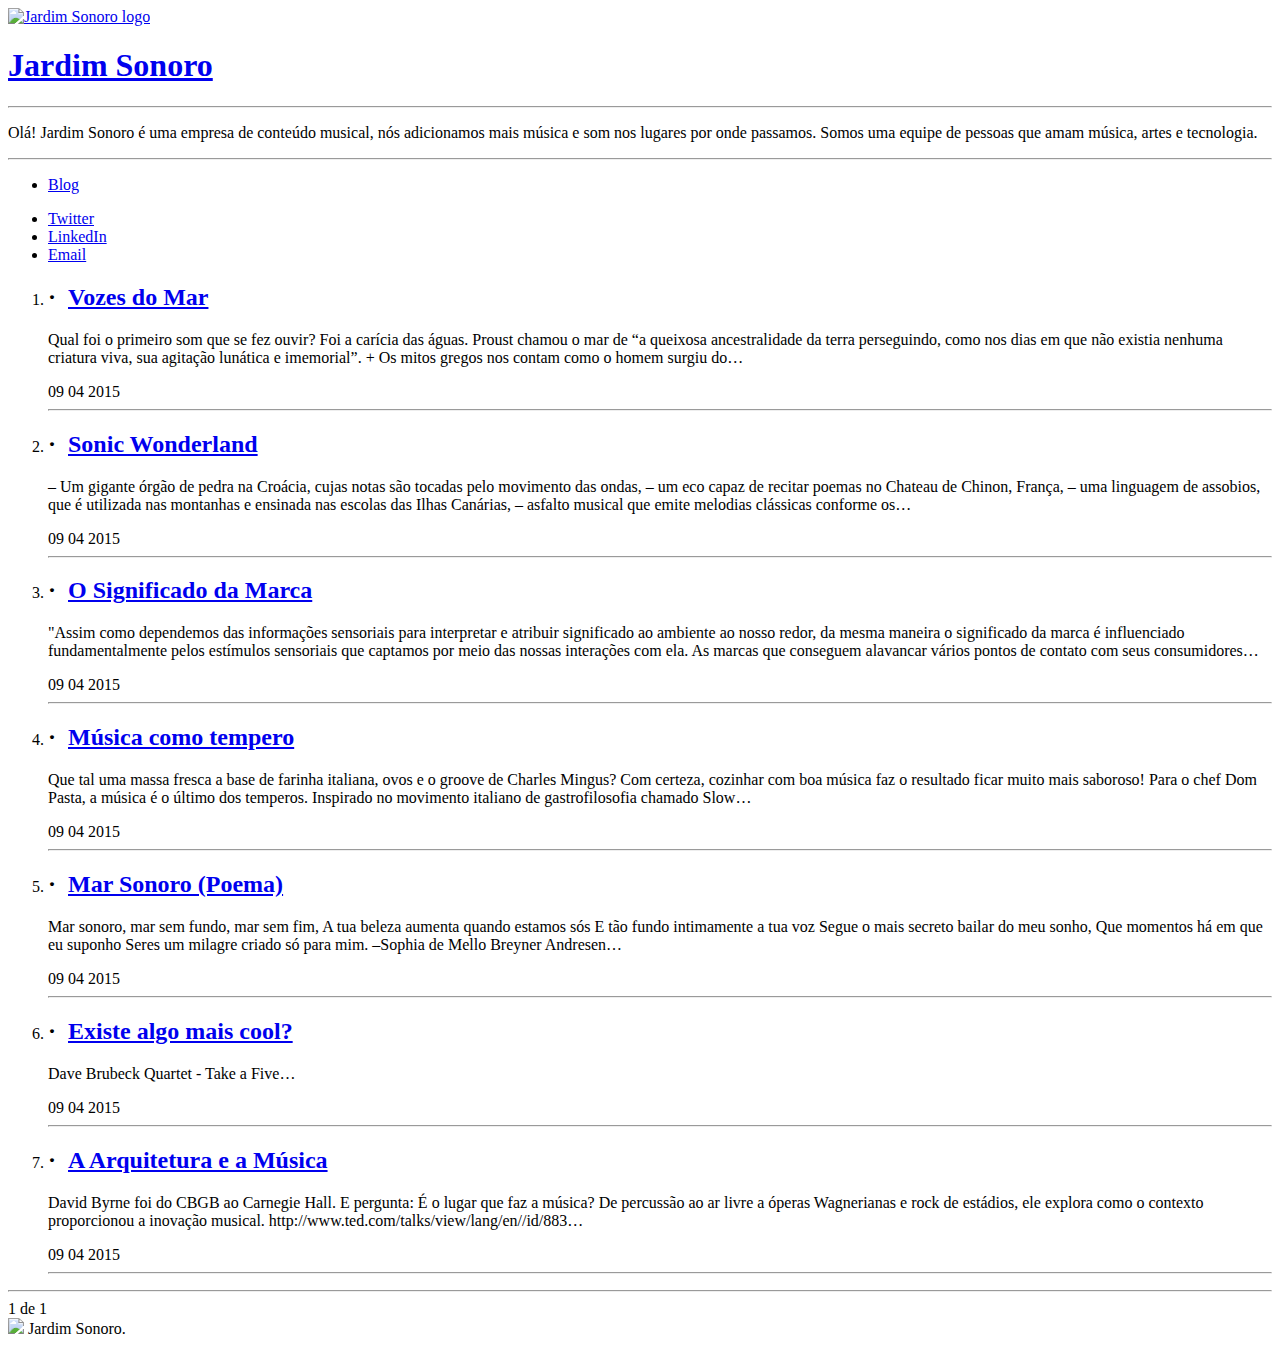
==== commit a9b1fadc: "Publish page-1 index" ====
--- a/index.html
+++ b/index.html
@@ -120,52 +120,52 @@
 
     <ol class="post-list">
       <li>
-      <div class="post-list__meta"><time datetime="09 04 2015" class="post-list__meta--date date">09 04 2015</time>  <span class="post-list__meta--tags tags"></span></div>
-        <h2 class="post-list__post-title post-title">&#8226;<a href="https://jardimsonoro.github.io/blog/2015/04/09/Vozes-do-Mar.html" title="link to Vozes do Mar">Vozes do Mar</a></h2>
+          <h2 class="post-list__post-title post-title">&#183; &nbsp;<a href="https://jardimsonoro.github.io/blog/2015/04/09/Vozes-do-Mar.html" title="link to Vozes do Mar">Vozes do Mar</a></h2>
         <p class="excerpt">Qual foi o primeiro som que se fez ouvir? Foi a carícia das águas. Proust chamou o mar de “a queixosa ancestralidade da terra perseguindo, como nos dias em que não existia nenhuma criatura viva, sua agitação lunática e imemorial”. + Os mitos gregos nos contam como o homem surgiu do&hellip;</p>
-        
-        <hr class="post-list__divider" />
-      </li>
-      <li>
-      <div class="post-list__meta"><time datetime="09 04 2015" class="post-list__meta--date date">09 04 2015</time>  <span class="post-list__meta--tags tags"></span></div>
-        <h2 class="post-list__post-title post-title">&#8226;<a href="https://jardimsonoro.github.io/blog/2015/04/09/Sonic-Wonderland.html" title="link to Sonic Wonderland">Sonic Wonderland</a></h2>
+           <div class="post-list__meta"><time datetime="09 04 2015" class="post-list__meta--date date">09 04 2015</time>  <span class="post-list__meta--tags tags"></span></div>
+ 
+        <hr class="post-list__divider" />
+      </li>
+      <li>
+          <h2 class="post-list__post-title post-title">&#183; &nbsp;<a href="https://jardimsonoro.github.io/blog/2015/04/09/Sonic-Wonderland.html" title="link to Sonic Wonderland">Sonic Wonderland</a></h2>
         <p class="excerpt">– Um gigante órgão de pedra na Croácia, cujas notas são tocadas pelo movimento das ondas, – um eco capaz de recitar poemas no Chateau de Chinon, França, – uma linguagem de assobios, que é utilizada nas montanhas e ensinada nas escolas das Ilhas Canárias, –  asfalto musical que emite melodias clássicas conforme os&hellip;</p>
-        
-        <hr class="post-list__divider" />
-      </li>
-      <li>
-      <div class="post-list__meta"><time datetime="09 04 2015" class="post-list__meta--date date">09 04 2015</time>  <span class="post-list__meta--tags tags"></span></div>
-        <h2 class="post-list__post-title post-title">&#8226;<a href="https://jardimsonoro.github.io/blog/2015/04/09/O-Significado-da-Marca.html" title="link to O Significado da Marca">O Significado da Marca</a></h2>
+           <div class="post-list__meta"><time datetime="09 04 2015" class="post-list__meta--date date">09 04 2015</time>  <span class="post-list__meta--tags tags"></span></div>
+ 
+        <hr class="post-list__divider" />
+      </li>
+      <li>
+          <h2 class="post-list__post-title post-title">&#183; &nbsp;<a href="https://jardimsonoro.github.io/blog/2015/04/09/O-Significado-da-Marca.html" title="link to O Significado da Marca">O Significado da Marca</a></h2>
         <p class="excerpt">"Assim como dependemos das informações sensoriais para interpretar e atribuir significado ao ambiente ao nosso redor, da mesma maneira o significado da marca é influenciado fundamentalmente pelos estímulos sensoriais que captamos por meio das nossas interações com ela. As marcas que conseguem alavancar vários pontos de contato com seus consumidores&hellip;</p>
-        
-        <hr class="post-list__divider" />
-      </li>
-      <li>
-      <div class="post-list__meta"><time datetime="09 04 2015" class="post-list__meta--date date">09 04 2015</time>  <span class="post-list__meta--tags tags"></span></div>
-        <h2 class="post-list__post-title post-title">&#8226;<a href="https://jardimsonoro.github.io/blog/2015/04/09/Musica-como-tempero.html" title="link to Música como tempero">Música como tempero</a></h2>
+           <div class="post-list__meta"><time datetime="09 04 2015" class="post-list__meta--date date">09 04 2015</time>  <span class="post-list__meta--tags tags"></span></div>
+ 
+        <hr class="post-list__divider" />
+      </li>
+      <li>
+          <h2 class="post-list__post-title post-title">&#183; &nbsp;<a href="https://jardimsonoro.github.io/blog/2015/04/09/Musica-como-tempero.html" title="link to Música como tempero">Música como tempero</a></h2>
         <p class="excerpt">Que tal uma massa fresca a base de farinha italiana, ovos e o groove de Charles Mingus? Com certeza, cozinhar com boa música faz o resultado ficar muito mais saboroso! Para o chef Dom Pasta, a música é o último dos temperos. Inspirado no movimento italiano de gastrofilosofia chamado Slow&hellip;</p>
-        
-        <hr class="post-list__divider" />
-      </li>
-      <li>
-      <div class="post-list__meta"><time datetime="09 04 2015" class="post-list__meta--date date">09 04 2015</time>  <span class="post-list__meta--tags tags"></span></div>
-        <h2 class="post-list__post-title post-title">&#8226;<a href="https://jardimsonoro.github.io/blog/2015/04/09/Mar-Sonoro-Poema.html" title="link to Mar Sonoro (Poema)">Mar Sonoro (Poema)</a></h2>
+           <div class="post-list__meta"><time datetime="09 04 2015" class="post-list__meta--date date">09 04 2015</time>  <span class="post-list__meta--tags tags"></span></div>
+ 
+        <hr class="post-list__divider" />
+      </li>
+      <li>
+          <h2 class="post-list__post-title post-title">&#183; &nbsp;<a href="https://jardimsonoro.github.io/blog/2015/04/09/Mar-Sonoro-Poema.html" title="link to Mar Sonoro (Poema)">Mar Sonoro (Poema)</a></h2>
         <p class="excerpt">Mar sonoro, mar sem fundo, mar sem fim, A tua beleza aumenta quando estamos sós E tão fundo intimamente a tua voz Segue o mais secreto bailar do meu sonho, Que momentos há em que eu suponho Seres um milagre criado só para mim. –Sophia de Mello Breyner Andresen&hellip;</p>
-        
-        <hr class="post-list__divider" />
-      </li>
-      <li>
-      <div class="post-list__meta"><time datetime="09 04 2015" class="post-list__meta--date date">09 04 2015</time>  <span class="post-list__meta--tags tags"></span></div>
-        <h2 class="post-list__post-title post-title">&#8226;<a href="https://jardimsonoro.github.io/blog/2015/04/09/Existe-algo-mais-cool.html" title="link to Existe algo mais cool?">Existe algo mais cool?</a></h2>
+           <div class="post-list__meta"><time datetime="09 04 2015" class="post-list__meta--date date">09 04 2015</time>  <span class="post-list__meta--tags tags"></span></div>
+ 
+        <hr class="post-list__divider" />
+      </li>
+      <li>
+          <h2 class="post-list__post-title post-title">&#183; &nbsp;<a href="https://jardimsonoro.github.io/blog/2015/04/09/Existe-algo-mais-cool.html" title="link to Existe algo mais cool?">Existe algo mais cool?</a></h2>
         <p class="excerpt">Dave Brubeck Quartet - Take a Five&hellip;</p>
-        
-        <hr class="post-list__divider" />
-      </li>
-      <li>
-      <div class="post-list__meta"><time datetime="09 04 2015" class="post-list__meta--date date">09 04 2015</time>  <span class="post-list__meta--tags tags"></span></div>
-        <h2 class="post-list__post-title post-title">&#8226;<a href="https://jardimsonoro.github.io/blog/2015/04/09/A-Arquitetura-e-a-Musica.html" title="link to A Arquitetura e a Música">A Arquitetura e a Música</a></h2>
+           <div class="post-list__meta"><time datetime="09 04 2015" class="post-list__meta--date date">09 04 2015</time>  <span class="post-list__meta--tags tags"></span></div>
+ 
+        <hr class="post-list__divider" />
+      </li>
+      <li>
+          <h2 class="post-list__post-title post-title">&#183; &nbsp;<a href="https://jardimsonoro.github.io/blog/2015/04/09/A-Arquitetura-e-a-Musica.html" title="link to A Arquitetura e a Música">A Arquitetura e a Música</a></h2>
         <p class="excerpt">David Byrne foi do CBGB ao Carnegie Hall. E pergunta: É o lugar que faz a música? De percussão ao ar livre a óperas Wagnerianas e rock de estádios, ele explora como o contexto proporcionou a inovação musical. http://www.ted.com/talks/view/lang/en//id/883&hellip;</p>
-        
+           <div class="post-list__meta"><time datetime="09 04 2015" class="post-list__meta--date date">09 04 2015</time>  <span class="post-list__meta--tags tags"></span></div>
+ 
         <hr class="post-list__divider" />
       </li>
     </ol>
@@ -181,7 +181,7 @@
 
 
             <footer class="footer">
-                <span class="footer__copyright"><img src="http://res.cloudinary.com/jardimsonoro/image/upload/v1428613909/greymini_hwqeic.png"> Jardim Sonoro.</span>
+                <span class="footer__copyright"><img src="http://res.cloudinary.com/jardimsonoro/image/upload/v1428615217/minimini_rx0flp.png"> Jardim Sonoro.</span>
             </footer>
         </div>
     </div>
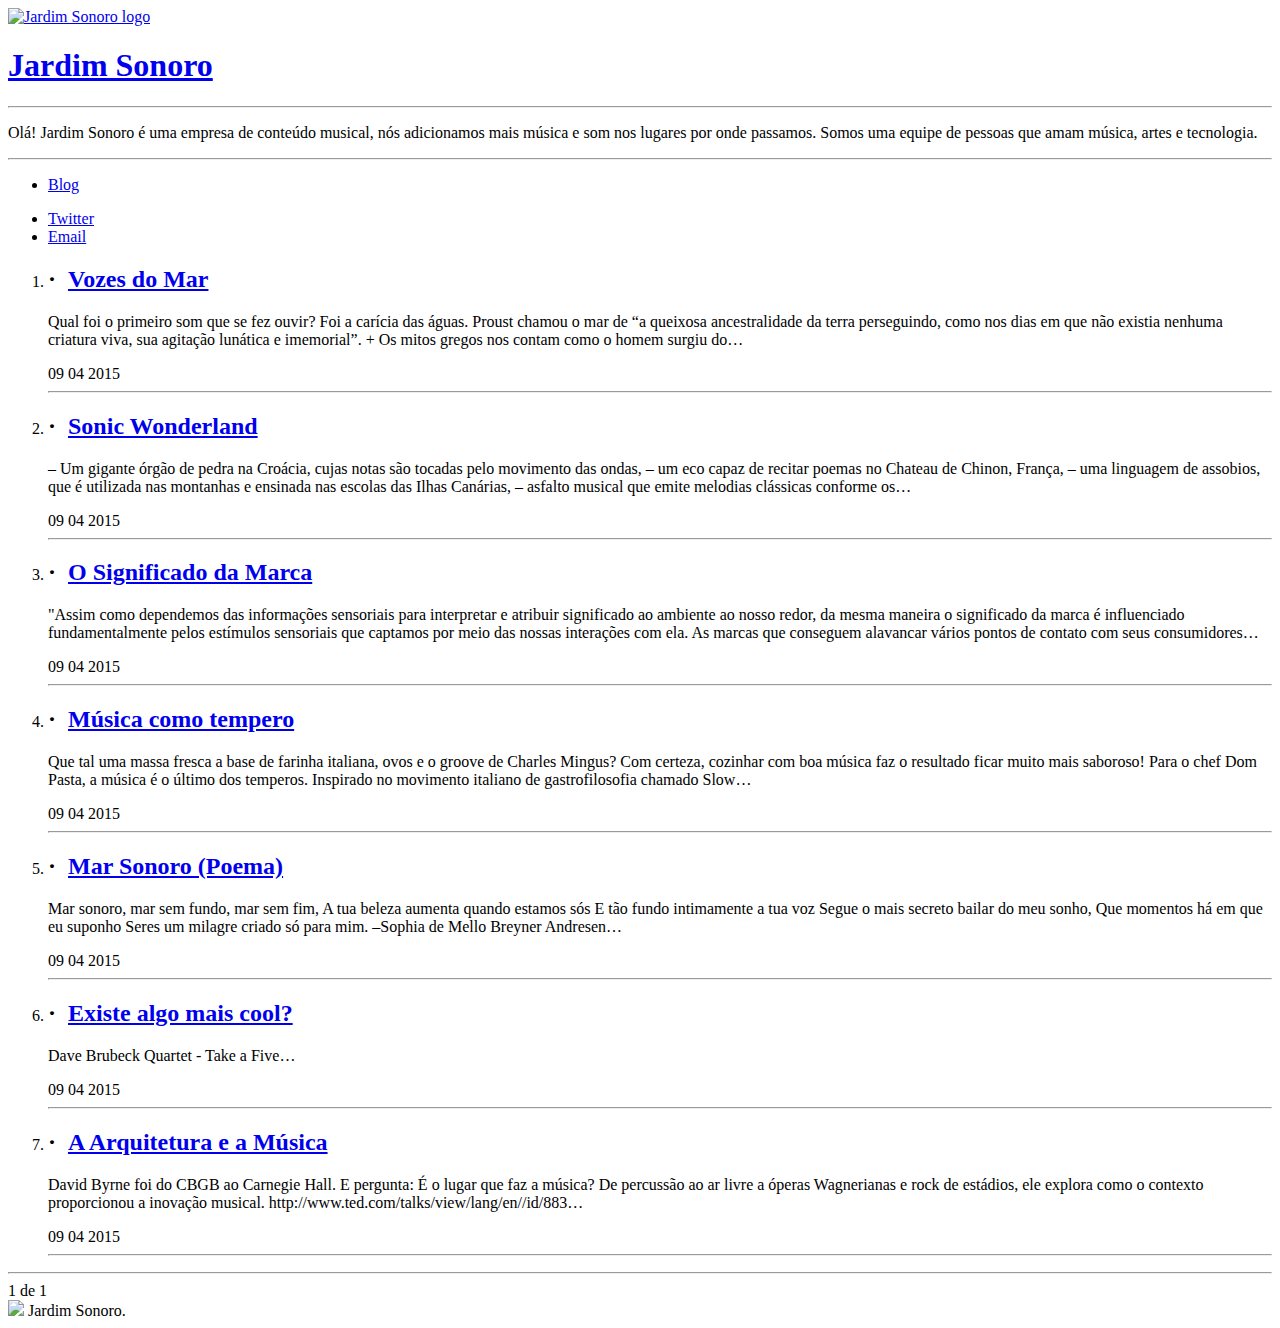
==== commit f6085a49: "Publish page-1 index" ====
--- a/index.html
+++ b/index.html
@@ -83,13 +83,6 @@
               
               
               
-                  <!-- LinkedIn -->
-                  <li class="navigation__item">
-                    <a href="skype:jardimsonoro?call" title="LinkedIn account">
-                      <i class='icon icon-social-linkedin'></i>
-                      <span class="label">LinkedIn</span>
-                    </a>
-                  </li>
               
                   <!-- Email -->
                   <li class="navigation__item">
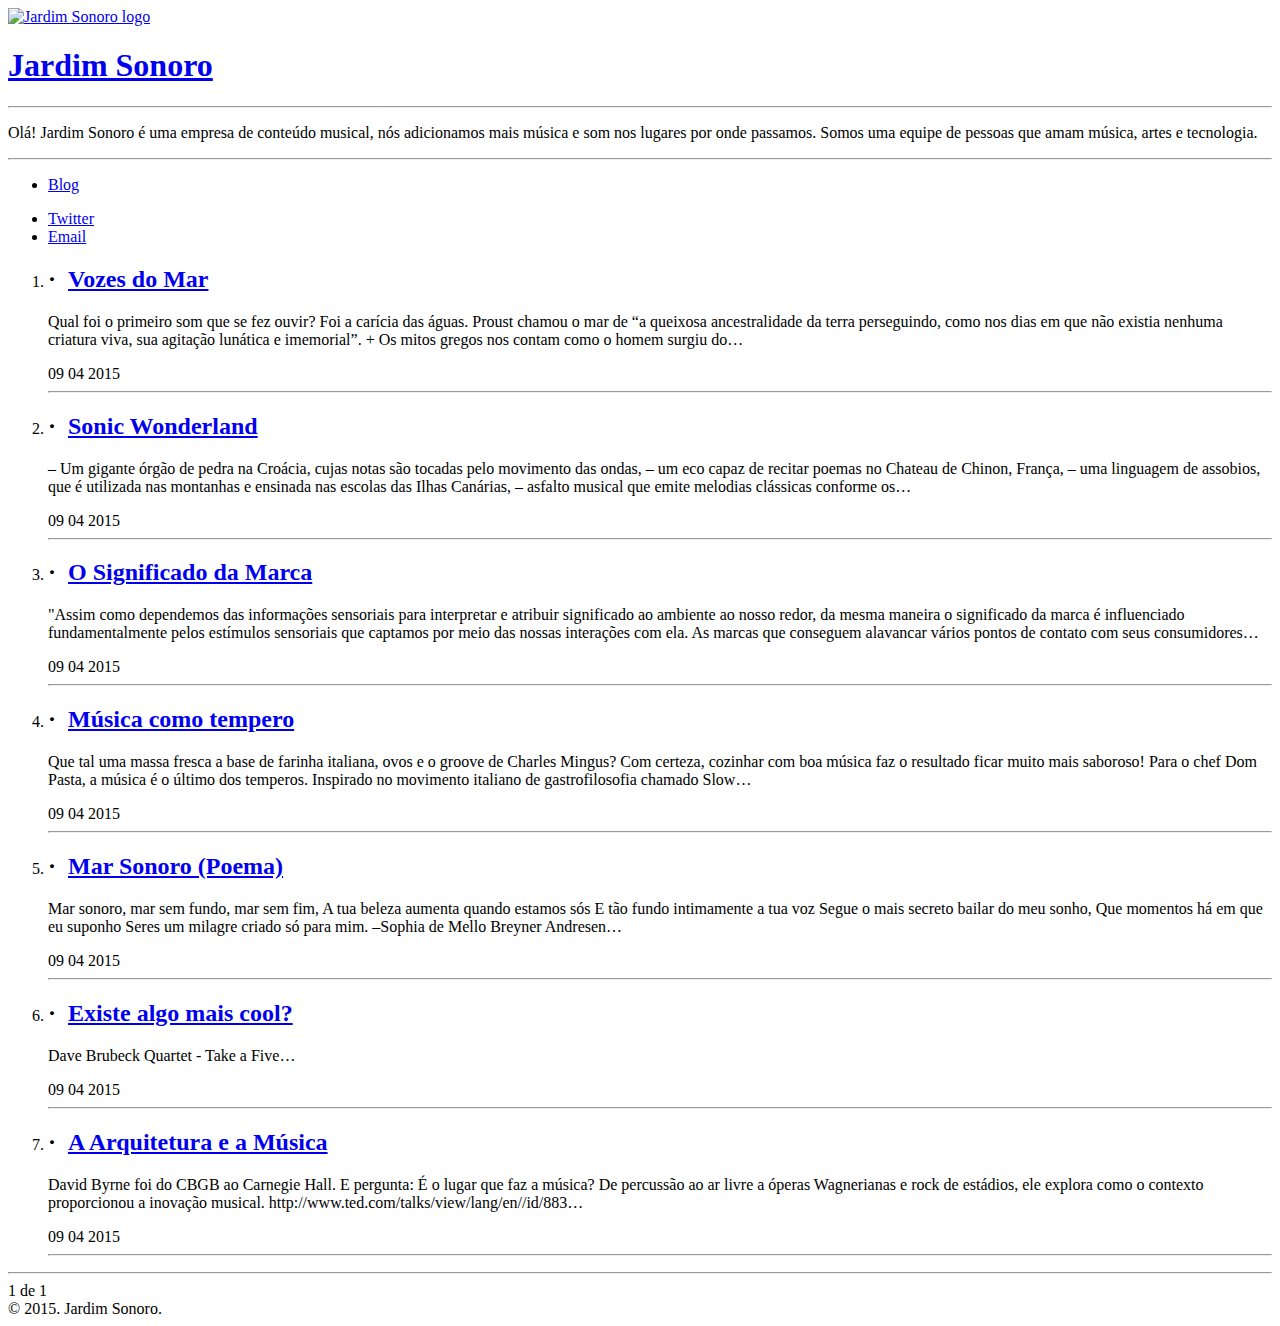
==== commit 8aca94f1: "Publish page-1 index" ====
--- a/index.html
+++ b/index.html
@@ -174,7 +174,7 @@
 
 
             <footer class="footer">
-                <span class="footer__copyright"><img src="http://res.cloudinary.com/jardimsonoro/image/upload/v1428615217/minimini_rx0flp.png"> Jardim Sonoro.</span>
+              <span class="footer__copyright">&copy; 2015. Jardim Sonoro.</span>
             </footer>
         </div>
     </div>
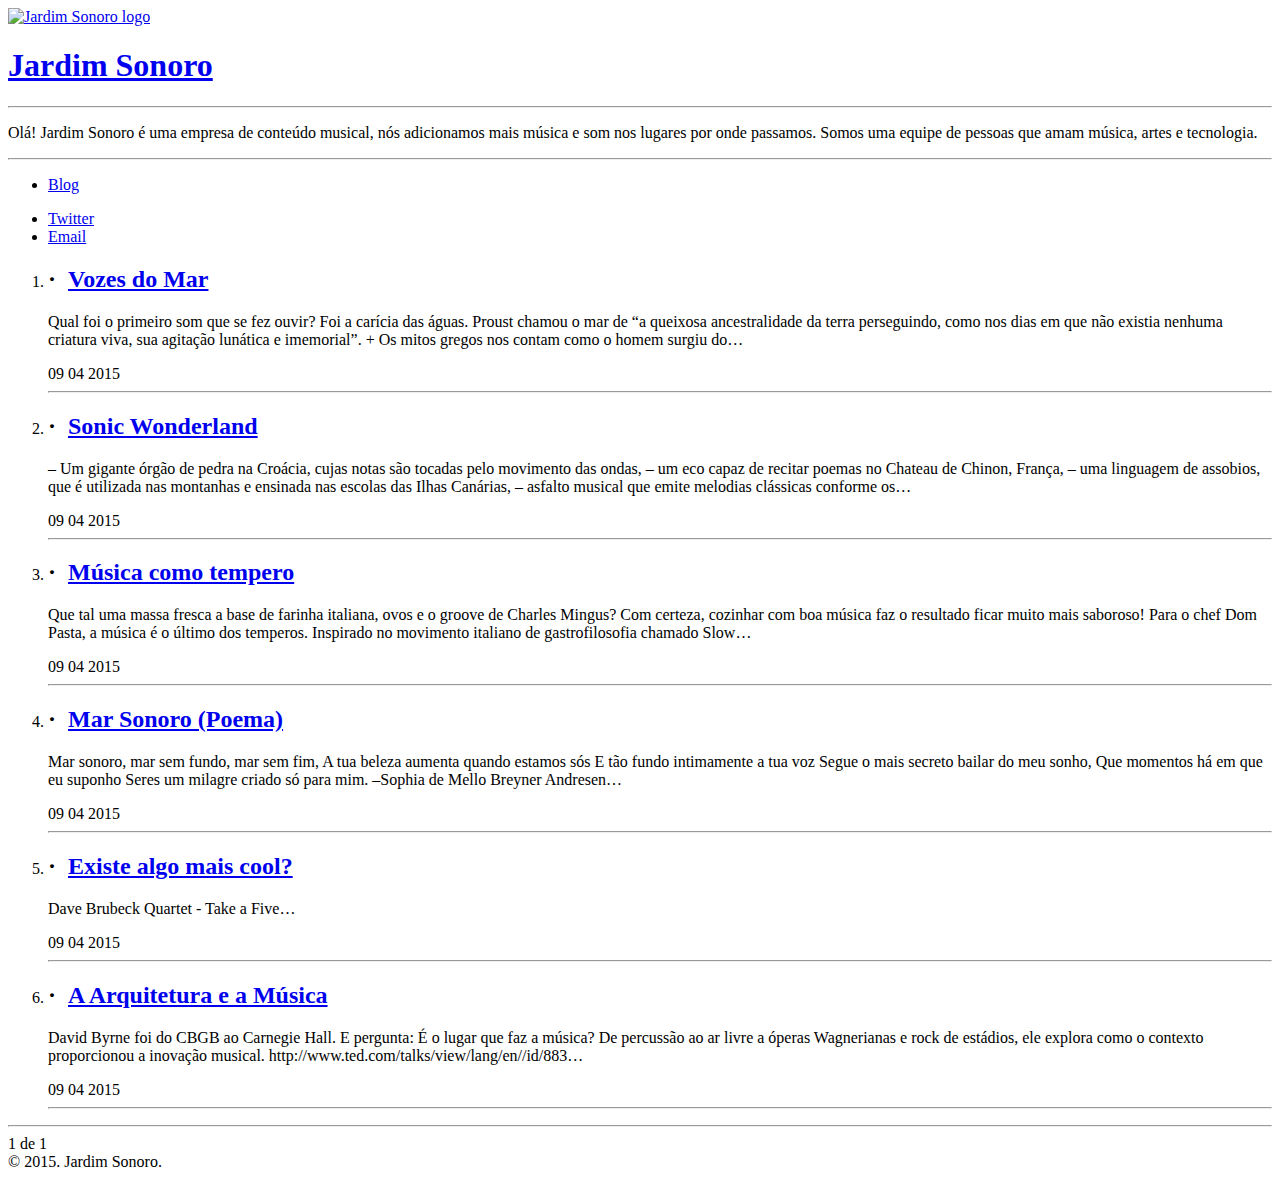
==== commit 4e36288e: "Publish page-1 index" ====
--- a/index.html
+++ b/index.html
@@ -127,13 +127,6 @@
         <hr class="post-list__divider" />
       </li>
       <li>
-          <h2 class="post-list__post-title post-title">&#183; &nbsp;<a href="https://jardimsonoro.github.io/blog/2015/04/09/O-Significado-da-Marca.html" title="link to O Significado da Marca">O Significado da Marca</a></h2>
-        <p class="excerpt">"Assim como dependemos das informações sensoriais para interpretar e atribuir significado ao ambiente ao nosso redor, da mesma maneira o significado da marca é influenciado fundamentalmente pelos estímulos sensoriais que captamos por meio das nossas interações com ela. As marcas que conseguem alavancar vários pontos de contato com seus consumidores&hellip;</p>
-           <div class="post-list__meta"><time datetime="09 04 2015" class="post-list__meta--date date">09 04 2015</time>  <span class="post-list__meta--tags tags"></span></div>
- 
-        <hr class="post-list__divider" />
-      </li>
-      <li>
           <h2 class="post-list__post-title post-title">&#183; &nbsp;<a href="https://jardimsonoro.github.io/blog/2015/04/09/Musica-como-tempero.html" title="link to Música como tempero">Música como tempero</a></h2>
         <p class="excerpt">Que tal uma massa fresca a base de farinha italiana, ovos e o groove de Charles Mingus? Com certeza, cozinhar com boa música faz o resultado ficar muito mais saboroso! Para o chef Dom Pasta, a música é o último dos temperos. Inspirado no movimento italiano de gastrofilosofia chamado Slow&hellip;</p>
            <div class="post-list__meta"><time datetime="09 04 2015" class="post-list__meta--date date">09 04 2015</time>  <span class="post-list__meta--tags tags"></span></div>
